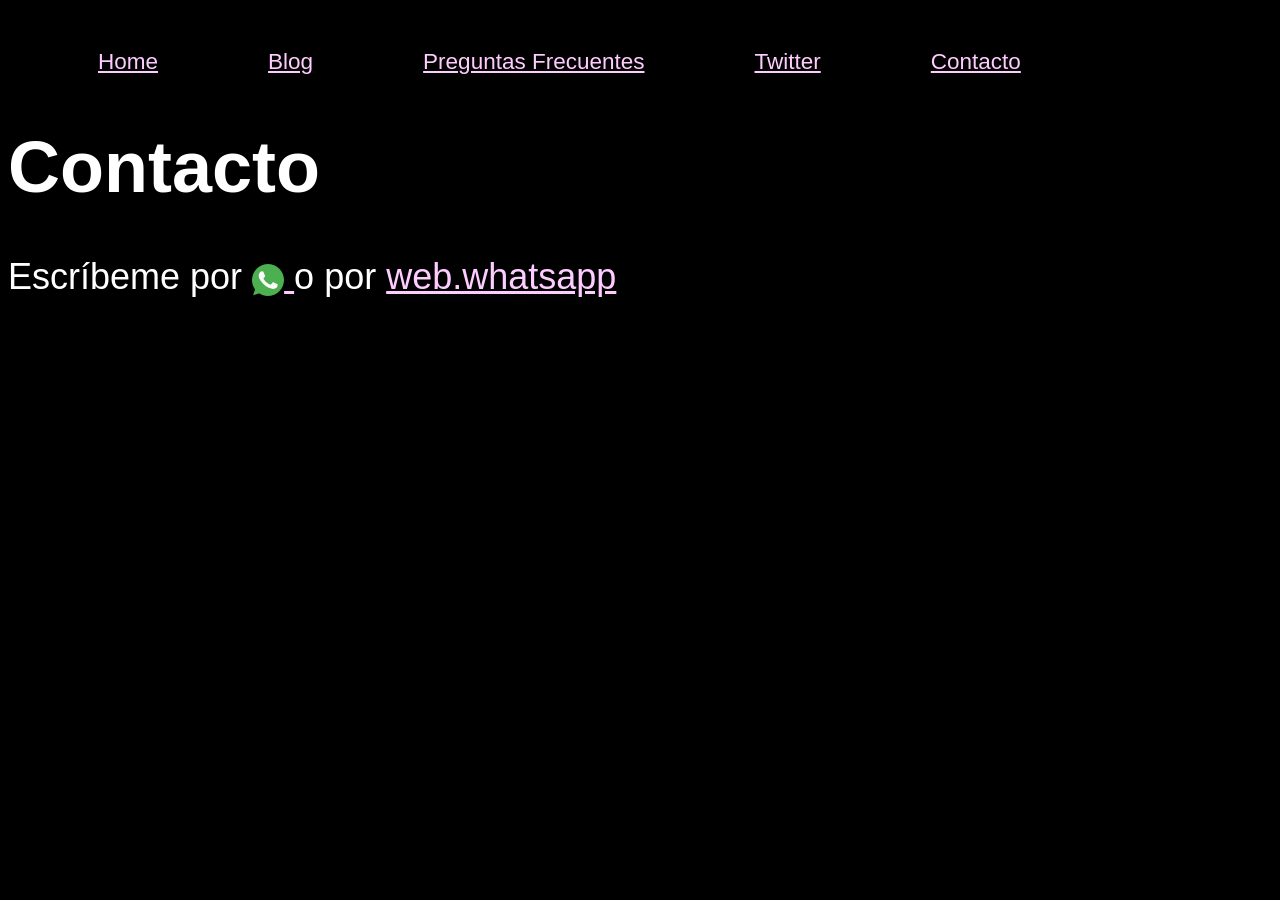
==== contact.html @ 56156777 "Add files via upload" ====
<!DOCTYPE html>
<html class="large">
 <head>
  <meta charset="UTF-8">
  <meta name="viewport" content="width=device-width, initial-scale=1">
  <title></title>
  <link rel="stylesheet" href="myBlogDM.css"/>
   
</head>
<body>
<ul>
  <li><a href="https://maria-pilates.github.io">Home</a></li>
  <li><a href="https://maria-pilates.github.io/blog/blog.html">Blog</a></li>
  <li><a href="https://maria-pilates.github.io/faq.html" >Preguntas Frecuentes</a></li>
  <li><a target="_blank" href="https://twitter.com/Englishwritin17" >Twitter</a></li>
  <li><a href="https://maria-pilates.github.io/contact.html">Contacto</a></li>
</ul> 
        

<h1>Contacto</h1>
<!-- <img src="email.jpg"><br><br><br>
<img src="ph_no.jpg"><br><br><br> -->




<p></p>
</a>
<p>
  Escríbeme por 
  <a href="https://api.whatsapp.com/send?phone=+34todo&text=Hola, te he leído en *maria-pilates.github.io*." target="_blank">
    <img src="whatsapp-64px.png" alt="WhatsApp" style="vertical-align: middle; width: 32px; height: 32px;">
  </a> o por <a href="https://web.whatsapp.com/send?phone=+34todo&text=Hi, I read about you at *maria-pilates.github.io*." target="blank">web.whatsapp</a>
</p>

</body>
</html>
---- myBlogDM.css ----
html { background-color: #000000; color: #ffffff;
font-size: 36px;
font-family: APHont, Helvetica, sans-serif; }
blockquote { background-color: #020202; 
color: #fdfdfd;
font-size: 62.5%;}                
               
@media(max-width: 600px) { html { font-size: 12px } }  

            
a { color: #ffccff }

ul { text-align: left }

ul li { display: inline; 
		font-size: 62.5%;
		margin:  50px;
		padding: 0px;/*When commented out it makes the elements pushed to the right*/ }

#share {  font-size: 0.618rem;}
/*If [device width] is less than or equal to 500px, then do {…}”*/




/* background-color: #fff2e6F2 */
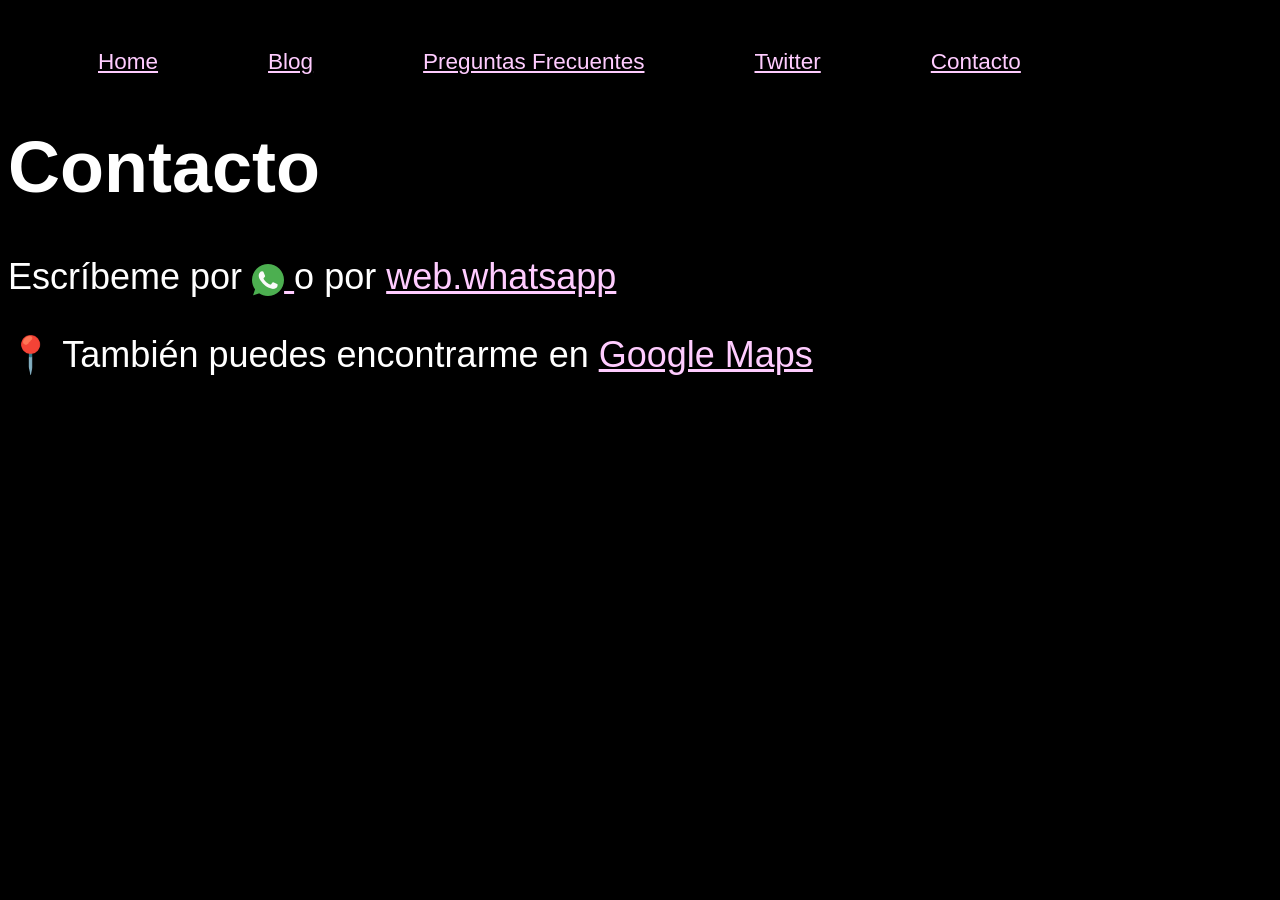
==== commit 789aa58a: "Update contact.html" ====
--- a/contact.html
+++ b/contact.html
@@ -9,11 +9,11 @@
 </head>
 <body>
 <ul>
-  <li><a href="https://maria-pilates.github.io">Home</a></li>
-  <li><a href="https://maria-pilates.github.io/blog/blog.html">Blog</a></li>
-  <li><a href="https://maria-pilates.github.io/faq.html" >Preguntas Frecuentes</a></li>
+  <li><a href="https://marpilates.github.io">Home</a></li>
+  <li><a href="https://marpilates.github.io/blog/blog.html">Blog</a></li>
+  <li><a href="https://marpilates.github.io/faq.html" >Preguntas Frecuentes</a></li>
   <li><a target="_blank" href="https://twitter.com/Englishwritin17" >Twitter</a></li>
-  <li><a href="https://maria-pilates.github.io/contact.html">Contacto</a></li>
+  <li><a href="https://marpilates.github.io/contact.html">Contacto</a></li>
 </ul> 
         
 
@@ -28,9 +28,14 @@
 </a>
 <p>
   Escríbeme por 
-  <a href="https://api.whatsapp.com/send?phone=+34todo&text=Hola, te he leído en *maria-pilates.github.io*." target="_blank">
+  <a href="https://api.whatsapp.com/send?phone=+34todo&text=Hola, te he leído en *marpilates.github.io*." target="_blank">
     <img src="whatsapp-64px.png" alt="WhatsApp" style="vertical-align: middle; width: 32px; height: 32px;">
-  </a> o por <a href="https://web.whatsapp.com/send?phone=+34todo&text=Hi, I read about you at *maria-pilates.github.io*." target="blank">web.whatsapp</a>
+  </a> o por <a href="https://web.whatsapp.com/send?phone=+34todo&text=Hi, I read about you at *marpilates.github.io*." target="blank">web.whatsapp</a>
+</p>
+
+<p style="margin-top:20px;">
+  📍 También puedes encontrarme en  
+  <a href="https://www.google.com/maps/place/Barbate" target="_blank">Google Maps</a>
 </p>
 
 </body>
